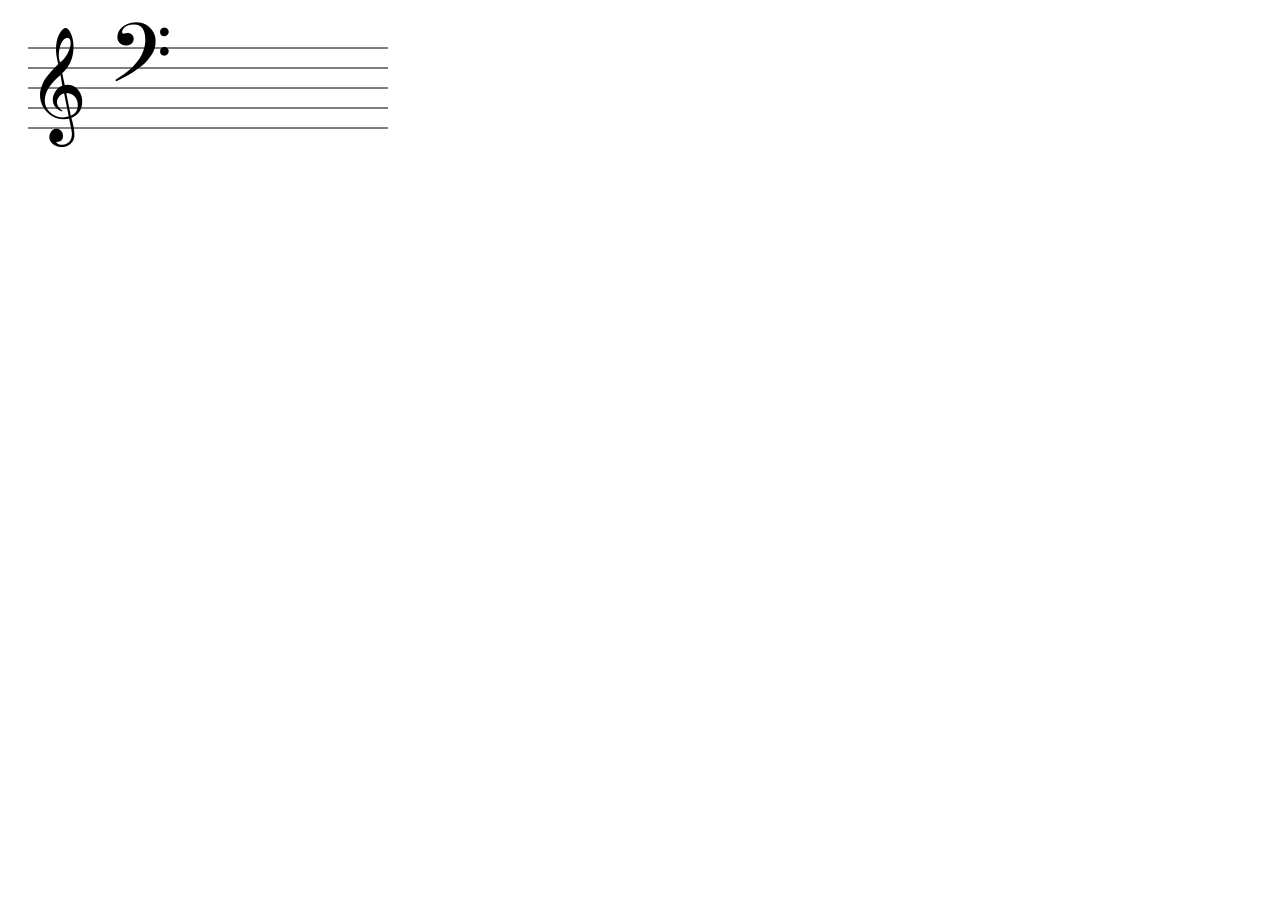
==== test.html @ ea6c59db "refactor: update game settings, improve clef rendering via Unicode, and add settings access to UI ov" ====
<!DOCTYPE html>
<html>
<body>
<svg viewBox="0 0 200 100" width="400">
    <line x1="10" y1="20" x2="190" y2="20" stroke="black" stroke-width="0.5" />
    <line x1="10" y1="30" x2="190" y2="30" stroke="black" stroke-width="0.5" />
    <line x1="10" y1="40" x2="190" y2="40" stroke="black" stroke-width="0.5" />
    <line x1="10" y1="50" x2="190" y2="50" stroke="black" stroke-width="0.5" />
    <line x1="10" y1="60" x2="190" y2="60" stroke="black" stroke-width="0.5" />
    
    <text x="10" y="55" font-size="50" font-family="serif" fill="black">&#119070;</text>
    <text x="50" y="45" font-size="50" font-family="serif" fill="black">&#119074;</text>
</svg>
</body>
</html>
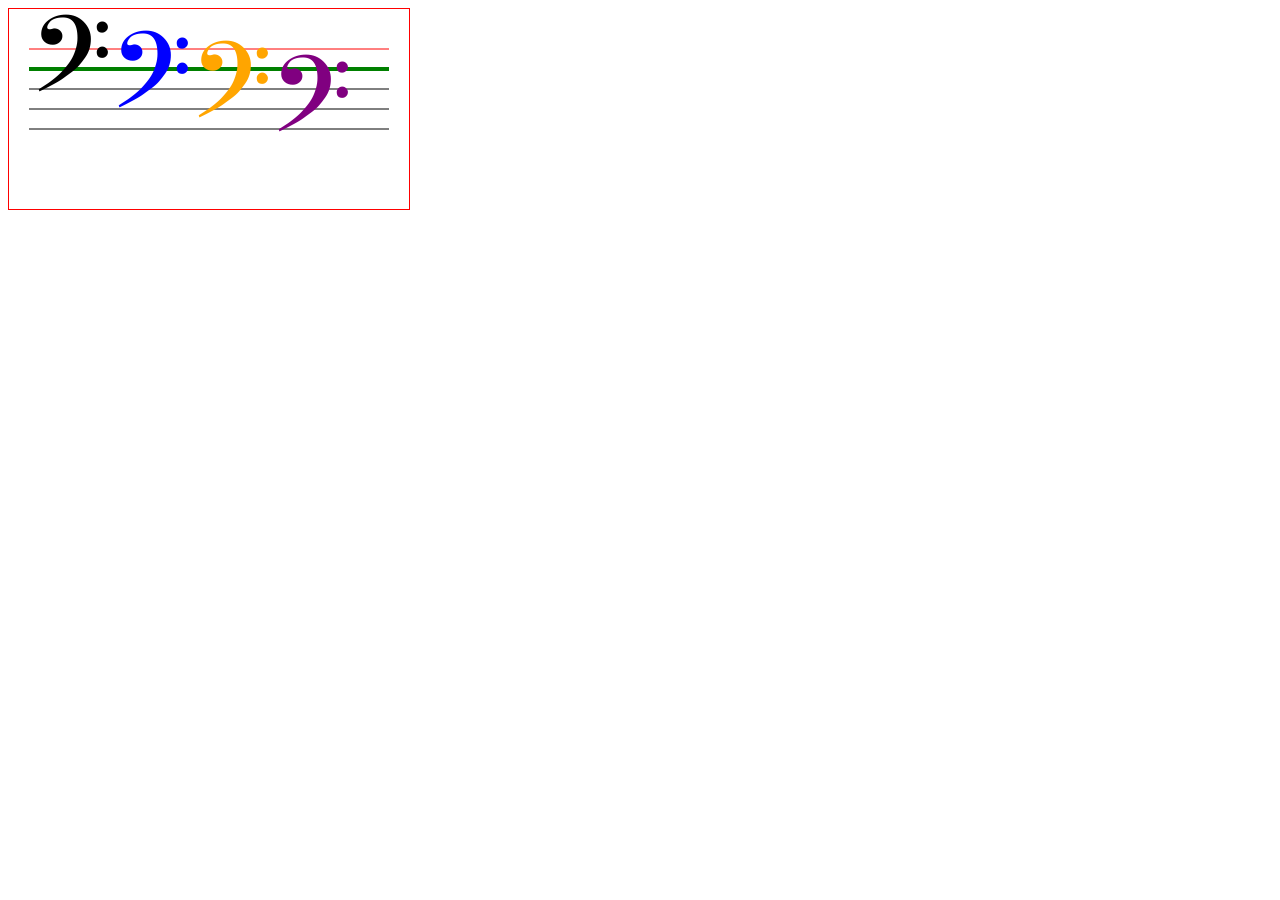
==== commit 2ec9b4d5: "feat: add note playback functionality with frequency mapping and toggle setting" ====
--- a/test.html
+++ b/test.html
@@ -1,15 +1,23 @@
 <!DOCTYPE html>
 <html>
 <body>
-<svg viewBox="0 0 200 100" width="400">
-    <line x1="10" y1="20" x2="190" y2="20" stroke="black" stroke-width="0.5" />
-    <line x1="10" y1="30" x2="190" y2="30" stroke="black" stroke-width="0.5" />
+<svg viewBox="0 0 200 100" width="400" style="border: 1px solid red;">
+    <!-- Linha 1 de cima (Y=20) -->
+    <line x1="10" y1="20" x2="190" y2="20" stroke="red" stroke-width="0.5" />
+    <!-- Linha 2 de cima (Y=30) <- ALVO PARA OS PONTOS -->
+    <line x1="10" y1="30" x2="190" y2="30" stroke="green" stroke-width="2" />
+    <!-- Linha 3 de cima (Y=40) -->
     <line x1="10" y1="40" x2="190" y2="40" stroke="black" stroke-width="0.5" />
+    <!-- Linha 4 de cima (Y=50) -->
     <line x1="10" y1="50" x2="190" y2="50" stroke="black" stroke-width="0.5" />
+    <!-- Linha 5 de cima (Y=60) -->
     <line x1="10" y1="60" x2="190" y2="60" stroke="black" stroke-width="0.5" />
     
-    <text x="10" y="55" font-size="50" font-family="serif" fill="black">&#119070;</text>
-    <text x="50" y="45" font-size="50" font-family="serif" fill="black">&#119074;</text>
+    <!-- Testes Y -->
+    <text x="10" y="52" font-size="65" font-family="serif" fill="black">&#119074;</text>
+    <text x="50" y="60" font-size="65" font-family="serif" fill="blue">&#119074;</text>
+    <text x="90" y="65" font-size="65" font-family="serif" fill="orange">&#119074;</text>
+    <text x="130" y="72" font-size="65" font-family="serif" fill="purple">&#119074;</text>
 </svg>
 </body>
 </html>
